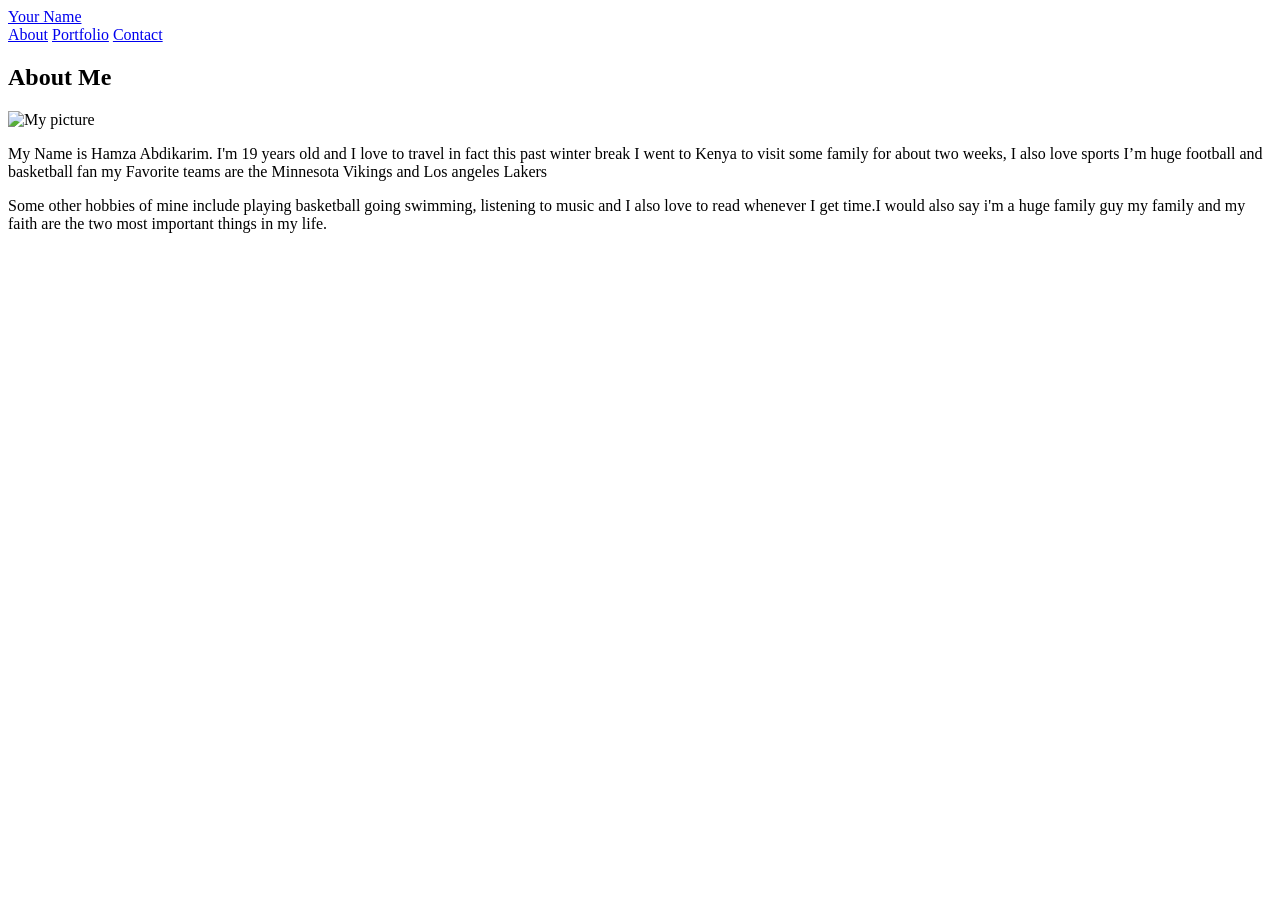
==== homework01/index.html @ 0c5cfb55 "9/28-commit" ====
<!DOCTYPE html>
<html lang="en">

<head>
    <meta charset="UTF-8">
    <meta name="viewport" content="width=device-width, initial-scale=1.0">
    <meta http-equiv="X-UA-Compatible" content="ie=edge">
    <title>About Me</title>
</head>

<body>
    <header id="masthead">
        <div class="container">


            <a href="index.html" id="logo">Your Name</a>
            <nav>
                <a href="index.html">About</a>
                <a href="portfolio.html"> Portfolio</a>
                <a href="contact.html">Contact</a>
            </nav>
        </div>
    </header>

    <section class="Main container">
        <h1>About Me</h1>
        <img src="/Users/hamzaabdikarim/Desktop/12002244_1629881870583618_6605735159769365905_n.jpg"
            alt="My picture">
        <p>
            My Name is Hamza Abdikarim. I'm 19 years old and I love to travel in fact this past winter break I went to
            Kenya to visit some family for about two weeks, I also love sports I’m huge football and basketball fan my
            Favorite teams are the Minnesota Vikings and Los angeles Lakers
        </p>
        <p>
            Some other hobbies of mine include playing basketball going swimming, listening to music and I also love to
            read whenever I get time.I would also say i'm a huge family guy my family and my faith are the two most
            important things in my life.

        </p>
    </section>
</body>

</html>
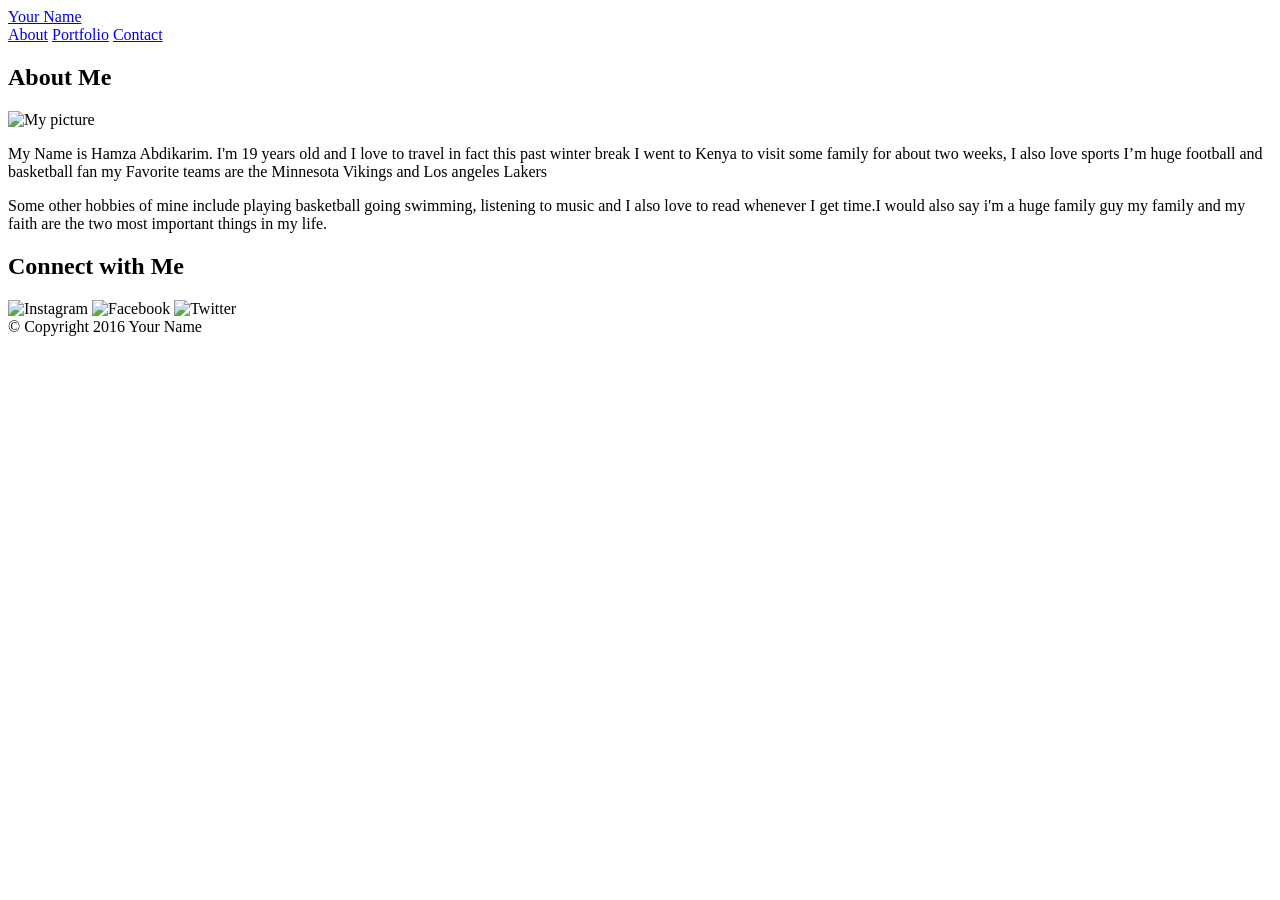
==== commit b228a800: "git commit after class" ====
--- a/homework01/index.html
+++ b/homework01/index.html
@@ -21,7 +21,7 @@
             </nav>
         </div>
     </header>
-
+    <div id="Main container" class="Container">
     <section class="Main container">
         <h1>About Me</h1>
         <img src="/Users/hamzaabdikarim/Desktop/12002244_1629881870583618_6605735159769365905_n.jpg"
@@ -38,6 +38,19 @@
 
         </p>
     </section>
+     <section class="sidebar">
+      <div id="connect">
+        <h2>Connect with Me</h2>
+        <img src="https://cdn3.iconfinder.com/data/icons/2018-social-media-logotypes/1000/2018_social_media_popular_app_logo_instagram-512.png" class="social" alt="Instagram">
+        <img src="https://cdn3.iconfinder.com/data/icons/2018-social-media-logotypes/1000/2018_social_media_popular_app_logo_facebook-512.png" class="social" alt="Facebook">
+        <img src="https://cdn3.iconfinder.com/data/icons/2018-social-media-logotypes/1000/2018_social_media_popular_app_logo_twitter-512.png" class="social" alt="Twitter">
+    </section>
+    </div>
+    <footer>
+        <div class="container">
+            &copy; Copyright 2016 Your Name
+        </div>
+    </footer>
 </body>
 
 </html>
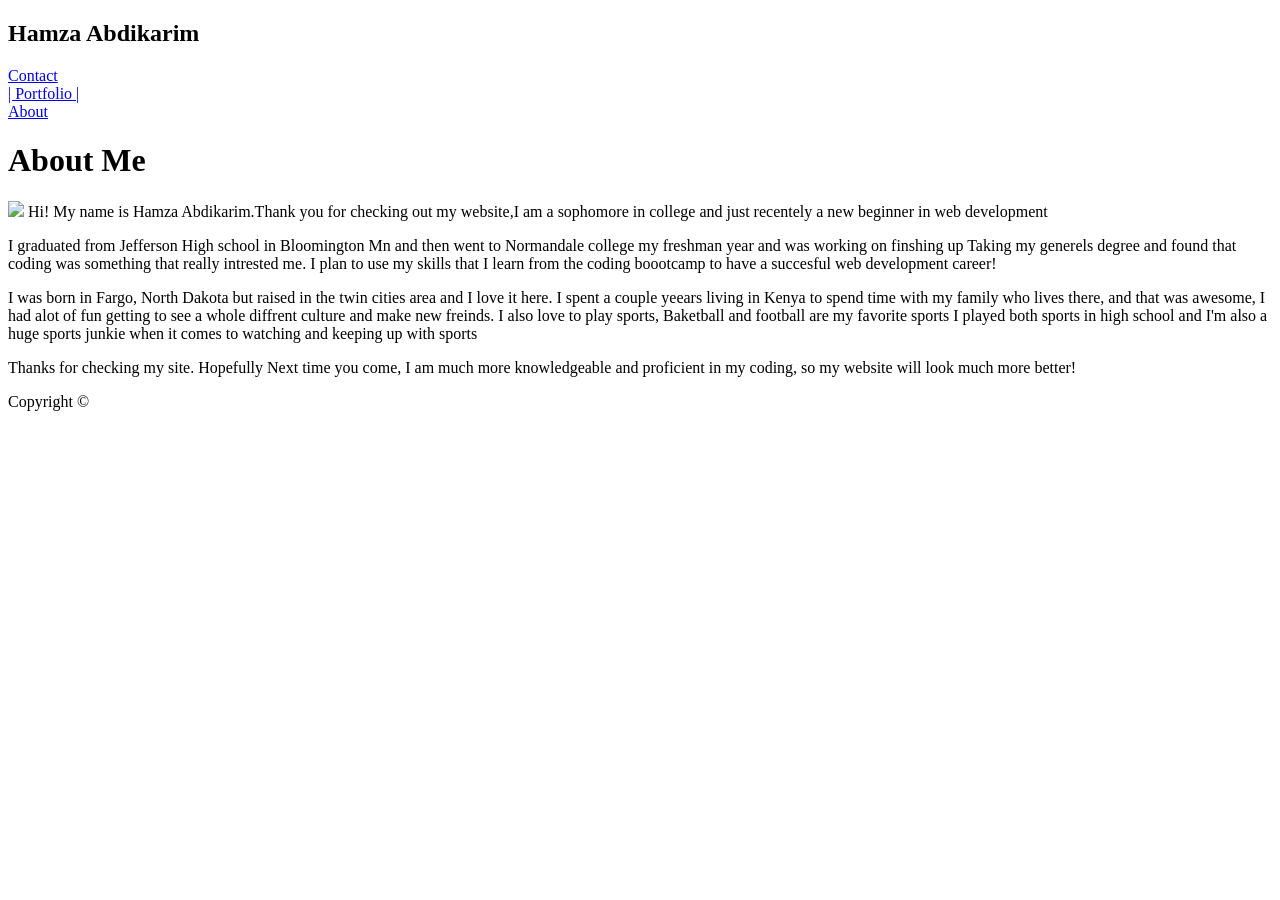
==== commit 1c1eab52: "homework corrections" ====
--- a/homework01/index.html
+++ b/homework01/index.html
@@ -1,56 +1,68 @@
 <!DOCTYPE html>
-<html lang="en">
+<html>
+<head>
+    <title>
+        About Me
+    </title>
+    <link rel="stylesheet" type="text/css" href="assets/css/style.css">
 
-<head>
-    <meta charset="UTF-8">
-    <meta name="viewport" content="width=device-width, initial-scale=1.0">
-    <meta http-equiv="X-UA-Compatible" content="ie=edge">
-    <title>About Me</title>
 </head>
+<body>
+    <div id="white">
 
-<body>
-    <header id="masthead">
-        <div class="container">
+    </div>
+        <div class="header">
+                    <div id= "h2">
+                    <h2> 
+                    <strong>Hamza Abdikarim </strong>
+                    </h2>  
+                </div >
+                      <div class="abc">
+                        <header id="contact">
+                                <a href="contact.html">Contact</a> 
+                        </header>
+                        <header id="portfolio">
+                                <a href="portfolio.html">|  Portfolio |</a> 
+                        </header>
+                        <header id="about">
+                                <a href="index.html">About</a>  
+                        </header>
+                    </div>
+        </div>    
 
 
-            <a href="index.html" id="logo">Your Name</a>
-            <nav>
-                <a href="index.html">About</a>
-                <a href="portfolio.html"> Portfolio</a>
-                <a href="contact.html">Contact</a>
-            </nav>
-        </div>
-    </header>
-    <div id="Main container" class="Container">
-    <section class="Main container">
-        <h1>About Me</h1>
-        <img src="/Users/hamzaabdikarim/Desktop/12002244_1629881870583618_6605735159769365905_n.jpg"
-            alt="My picture">
-        <p>
-            My Name is Hamza Abdikarim. I'm 19 years old and I love to travel in fact this past winter break I went to
-            Kenya to visit some family for about two weeks, I also love sports I’m huge football and basketball fan my
-            Favorite teams are the Minnesota Vikings and Los angeles Lakers
-        </p>
-        <p>
-            Some other hobbies of mine include playing basketball going swimming, listening to music and I also love to
-            read whenever I get time.I would also say i'm a huge family guy my family and my faith are the two most
-            important things in my life.
+            <div class="container">
+                    <div class= "aboutme">
+                        <h1>
+                            <strong>About Me </strong>
+                        </h1>
 
-        </p>
-    </section>
-     <section class="sidebar">
-      <div id="connect">
-        <h2>Connect with Me</h2>
-        <img src="https://cdn3.iconfinder.com/data/icons/2018-social-media-logotypes/1000/2018_social_media_popular_app_logo_instagram-512.png" class="social" alt="Instagram">
-        <img src="https://cdn3.iconfinder.com/data/icons/2018-social-media-logotypes/1000/2018_social_media_popular_app_logo_facebook-512.png" class="social" alt="Facebook">
-        <img src="https://cdn3.iconfinder.com/data/icons/2018-social-media-logotypes/1000/2018_social_media_popular_app_logo_twitter-512.png" class="social" alt="Twitter">
-    </section>
-    </div>
-    <footer>
-        <div class="container">
-            &copy; Copyright 2016 Your Name
-        </div>
-    </footer>
+                       
+
+                        <div class id="text">
+                            <img id="bio-image" src= "/Users/hamzaabdikarim/Desktop/hamzaaaabdikarim33.github.io/homework01/assets/images/12002244_1629881870583618_6605735159769365905_n.jpg">
+                    
+                            
+                            Hi! My name is Hamza Abdikarim.Thank you for checking out my website,I am a sophomore in college and just recentely a new beginner in web development 
+                         <p>
+                            I graduated from Jefferson High school in Bloomington Mn and then went to Normandale college my freshman year and was working on finshing up Taking my generels degree and found that coding was something that really intrested me. I plan to use my skills that I learn from the coding boootcamp to have a succesful web development career!
+                        </p>
+                            <p>
+                             I was born in Fargo, North Dakota but raised in the twin cities area and I love it here. I spent a couple yeears living in Kenya to spend time with my family who lives there, and that was awesome, I had alot of fun getting to see a whole diffrent culture and make new freinds. I also love to play sports, Baketball and football are my favorite sports I played both sports in high school and I'm also a huge sports junkie when it comes to watching and keeping up with sports  
+                            </p>
+                            
+                            <p>
+                             Thanks for checking my site. Hopefully Next time you come, I am much more knowledgeable and proficient in my coding, so my website will look much more better!   
+                            </p>
+                            
+                        </div>
+                    </div>
+                </div>
+           
+            
+        <footer id="footer">
+            Copyright ©
+        </footer>
+      
 </body>
-
 </html>
--- a/homework01/assets/css/style.css
+++ b/homework01/assets/css/style.css
@@ -0,0 +1,14 @@
+p{
+ 
+
+
+}
+#ab{
+
+}
+body{
+    <style>
+    body {
+       background: url("/Users/hamzaabdikarim/Desktop/concrete_seamless 2/concrete_seamless.png");
+       }
+   </style>
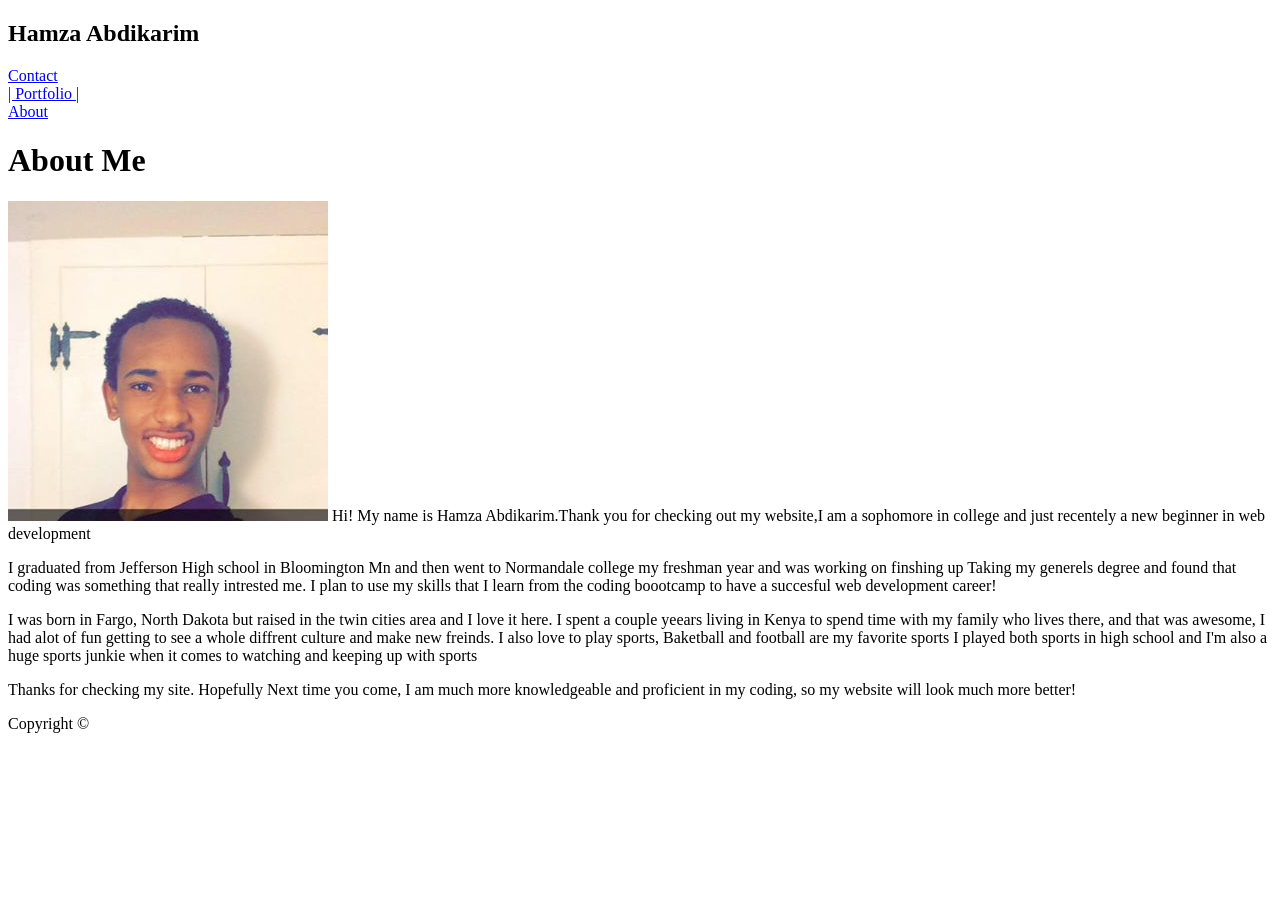
==== commit 4f306220: "last commit" ====
--- a/homework01/index.html
+++ b/homework01/index.html
@@ -40,7 +40,7 @@
                        
 
                         <div class id="text">
-                            <img id="bio-image" src= "/Users/hamzaabdikarim/Desktop/hamzaaaabdikarim33.github.io/homework01/assets/images/12002244_1629881870583618_6605735159769365905_n.jpg">
+                            <img id="bio-image" src= "./assets/images/12002244_1629881870583618_6605735159769365905_n.jpg">
                     
                             
                             Hi! My name is Hamza Abdikarim.Thank you for checking out my website,I am a sophomore in college and just recentely a new beginner in web development 
